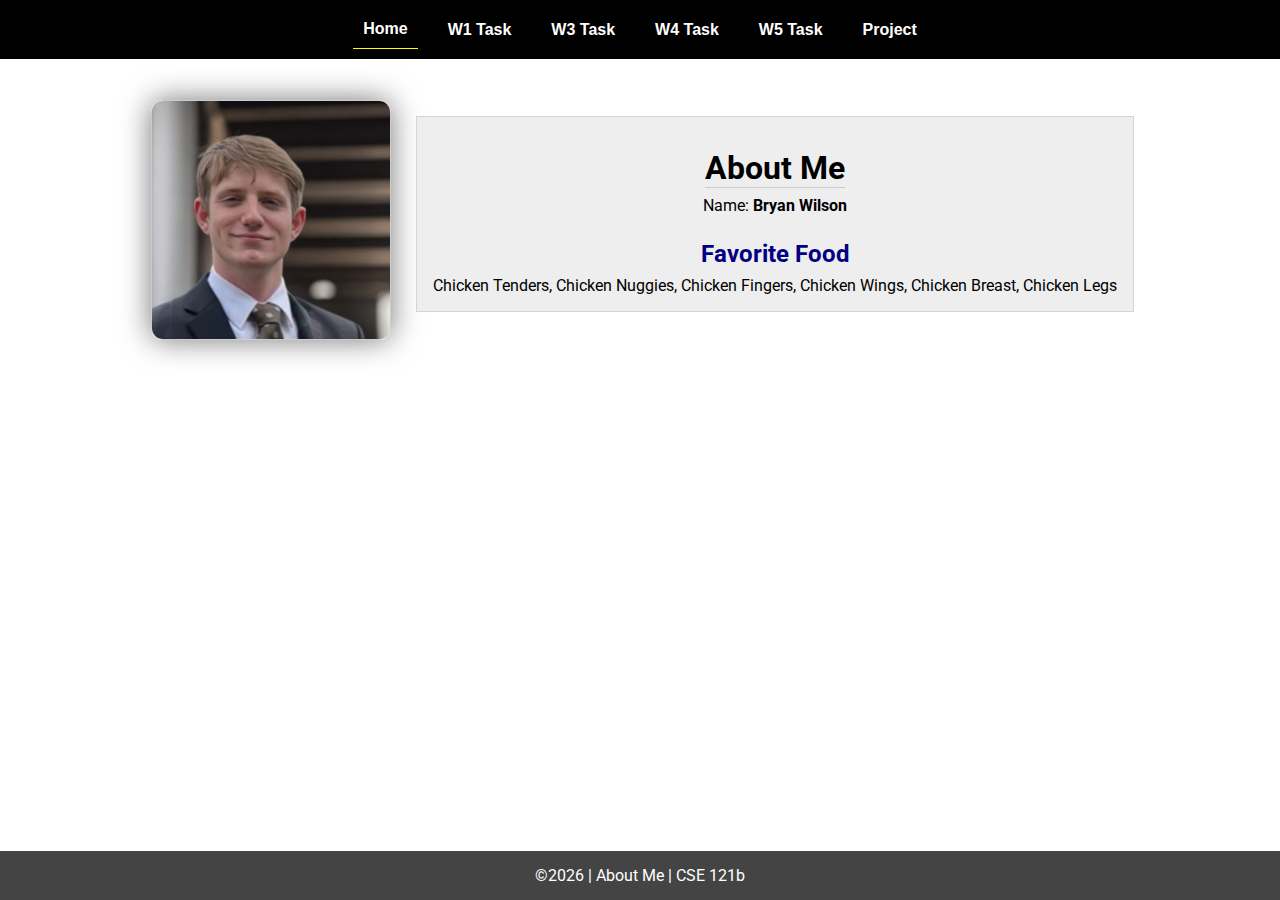
==== w02-task/index.html @ 3337447a "finished sats project" ====
<!DOCTYPE html>
<html lang="en">

<head>
  <meta charset="UTF-8">
  <meta name="viewport" content="width=device-width, initial-scale=1.0">
  <title>About Me | CSE 121b | W02: Programming Tasks</title>
  <link rel="preconnect" href="https://fonts.googleapis.com">
  <link rel="preconnect" href="https://fonts.gstatic.com" crossorigin>
  <link href="https://fonts.googleapis.com/css2?family=Roboto:wght@400;600&display=swap"
    rel="stylesheet">
  <link rel="stylesheet" href="styles/main.css">
</head>

<body>
  <nav>
    <ul id="menu">
      <li><a id="toggleMenu">&equiv;</a></li>
      <li><a href="index.html" class="active">Home</a></li>
      <li><a href="w01-task.html">W1 Task</a></li>
      <li><a href="w03-task.html">W3 Task</a></li>
      <li><a href="w04-task.html">W4 Task</a></li>
      <li><a href="w05-task.html">W5 Task</a></li>
      <li><a href="project.html">Project</a></li>
    </ul>
  </nav>
  <main id="home">
    <picture>
      <img src="images/placeholder.png" alt="Placeholder Image">
    </picture>
    <section>
      <h1>About Me</h1>
      <div class="info">Name: <span id="name"></span></div>
      <h2>Favorite Food</h2>
      <div class="block" id="food"></div>
    </section>
  </main>
  <footer>
    &copy;<span id="year"></span> | About Me | CSE 121b
  </footer>
  <script src="scripts/main.js"></script>
  <script src="scripts/w02-task.js"></script>
</body>

</html>
---- w02-task/styles/main.css ----
/* Universal Selector */
* {
    margin: 0;
    padding: 0;
    box-sizing: border-box;
}

/* HTML Selectors */
body {
    font-family: 'Roboto', Helvetica, sans-serif;
}

nav {
    background-color: black;
    width: 100%;
    position: fixed;
    top: 0;
}

nav ul {
    display: flex;
    flex-direction: column;
    align-items: center;
    max-width: -moz-fit-content;
    max-width: fit-content;
    margin: 0 auto;
}

nav ul li {
    flex: 1 1 auto;
}

nav ul li:first-child {
    display: block;
    font-size: 2rem;
}

nav ul li:first-child a {
    padding: 1px 10px;
}

nav ul li {
    display: none;
    list-style: none;
    margin: 10px;
}

nav ul li a {
    display: block;
    padding: 10px;
    text-decoration: none;
    font-weight: 600;
    color: white;
    text-align: center;
    font-family: 'Arial Narrow', Arial, sans-serif;
}

nav ul li a:hover {
    background-color: #efefef;
    color: black;
}

h1,
h2 {
    text-align: center;
    margin: 1rem 0 .5rem;
}

h1 {
    border-bottom: 1px solid #ccc;
}

#gridly h1 {
    margin-top: 80px;
}

h2 {
    font-size: 1.5rem;
    color: navy;
    text-align: center;
    margin-top: 25px;
}

h3 {
    font-size: 1.3rem;
    margin-bottom: 1rem;
}

header {
    margin-top: 70px;
}

picture {
    margin: 0 auto;
}

picture img {
    width: 240px;
    height: auto;
    border-radius: 5%;
    border: 1px solid #ccc;
    box-shadow: 0 0 30px #777;
}

section {
    display: flex;
    flex-direction: column;
    align-items: center;
    margin: 0 auto 1rem;
    border: 1px solid rgba(0, 0, 0, .1);
    padding: 1rem;
    background-color: #eee;
}

article {
    margin-bottom: 1rem;
}

article div {
    margin-bottom: .5rem;
    text-align: right;
}

label {
    padding: .35rem;
}

input {
    padding: .35rem;
}

input[type="button"] {
    padding: .5rem;
    background-color: #444;
    color: white;
    border: none;
    border-radius: 5px;
    cursor: pointer;
    width: 100%
}

input[type="checkbox"] {
    width: 25px;
    height: 25px;
}

dt {
    font-weight: 700;
}

dt::before {
    content: "🏘️ ";
}

dd {
    margin: 0 0 .5rem 2rem;
    font-size: smaller;
}

footer {
    background-color: #444;
    color: white;
    padding: 15px;
    text-align: center;
    width: 100%;
    position: fixed;
    bottom: 0;
}

/* Class Selectors */
.active {
    border-bottom: 1px solid yellow;
}

.open li {
    display: block;
}

.block {
    display: block;
}

.larger {
    font-size: larger;
    color: red;
}

.right {
    width: 100%;
    text-align: right;
}

.middle {
    display: flex;
    align-items: center;
    justify-content: right;
    gap: 1rem;
}

/* ID Selectors */

#home {
    margin-top: 125px;
    display: grid;
    grid-template-columns: 1fr;
    grid-gap: 20px;
    align-items: center;
    justify-content: center;
}


#section1 {
    background-color: rgb(225, 250, 225, .5);
}

#section2 {
    background-color: rgba(200, 200, 250, 0.5);

}

#section2 div {
    margin-bottom: 1rem;
}

#section3 {
    background-color: rgb(250, 225, 250, .5);
}

#sortBy {
    appearance: none;
    display: flex;
    padding: .5rem;
    background-color: #eee;
    color: #444;
    font-weight: 700;
    margin: 1rem auto;
    width: 200px;
    border: 1px solid rgba(0, 0, 0, .2);
    text-align: center;
}

#sortBy option:disabled {
    font-style: italic;
    padding: 1rem;
    background-color: #111;
    color: #eee;
}

#temples {
    display: grid;
    grid-template-columns: repeat(auto-fit, minmax(320px, 1fr));
    grid-gap: .5rem;
    align-items: center;
    margin-bottom: 3rem;
}

#temples article {
    height: 250px;
    margin: .5rem;
    border: 1px solid rgba(0, 0, 0, .1);
    padding: 1rem;
    background-color: #eee;
    display: flex;
    flex-direction: column;
    align-items: center;
    justify-content: center;
}

#temples h4 {
    color: navy;
    font-size: smaller;
}


#temples img {
    width: 250px;
    height: auto;
    box-shadow: 0 0 30px #777;
    margin: .5rem;
}

/* Media Queries */
@media only screen and (min-width: 32.5em) {
    nav ul {
        flex-direction: row;
    }

    nav ul li:first-child {
        display: none;
    }

    nav ul li {
        display: block;
    }

    section {
        min-width: 300px;
    }

    #home {
        margin: 100px auto 20px;
        grid-template-columns: 250px 1fr;
        max-width: -moz-fit-content;
        max-width: fit-content;
    }

    #task3 {
        display: grid;
        grid-template-columns: 1fr 1fr;
        grid-gap: 5px;
        margin: 0 auto;
        max-width: 950px;
    }

}
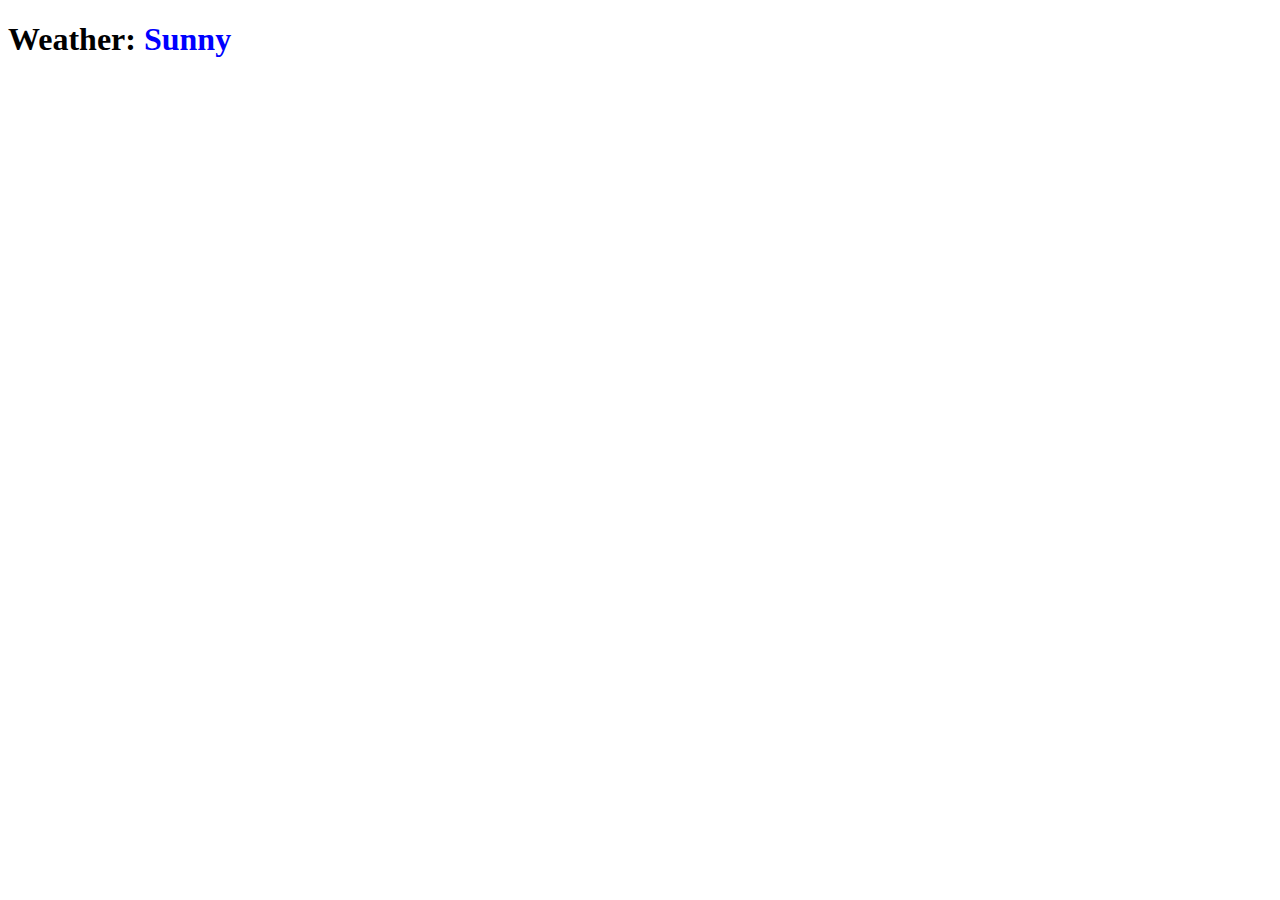
==== commit c342355a: "All Api work now" ====
--- a/w02-task/index.html
+++ b/w02-task/index.html
@@ -1,45 +1,38 @@
 <!DOCTYPE html>
 <html lang="en">
-
 <head>
   <meta charset="UTF-8">
   <meta name="viewport" content="width=device-width, initial-scale=1.0">
-  <title>About Me | CSE 121b | W02: Programming Tasks</title>
-  <link rel="preconnect" href="https://fonts.googleapis.com">
-  <link rel="preconnect" href="https://fonts.gstatic.com" crossorigin>
-  <link href="https://fonts.googleapis.com/css2?family=Roboto:wght@400;600&display=swap"
-    rel="stylesheet">
-  <link rel="stylesheet" href="styles/main.css">
+  <title>Weather Report</title>
+  <style>
+    .weather-variable {
+      color: blue; /* Define your desired color here */
+      font-weight: bold; /* Optionally, add other styles */
+    }
+  </style>
+  <script>
+    document.addEventListener("DOMContentLoaded", function() {
+      // Example JavaScript variable containing weather information
+      var weather = "Sunny";
+
+      // Get the reference to the h1 element
+      var weatherHeader = document.querySelector("h1");
+
+      // Create a new span element
+      var weatherVariableSpan = document.createElement("span");
+
+      // Set class for the span element
+      weatherVariableSpan.className = "weather-variable";
+
+      // Set the text content of the span element to the weather variable
+      weatherVariableSpan.textContent = weather;
+
+      // Append the span element to the h1 element
+      weatherHeader.appendChild(weatherVariableSpan);
+    });
+  </script>
 </head>
-
 <body>
-  <nav>
-    <ul id="menu">
-      <li><a id="toggleMenu">&equiv;</a></li>
-      <li><a href="index.html" class="active">Home</a></li>
-      <li><a href="w01-task.html">W1 Task</a></li>
-      <li><a href="w03-task.html">W3 Task</a></li>
-      <li><a href="w04-task.html">W4 Task</a></li>
-      <li><a href="w05-task.html">W5 Task</a></li>
-      <li><a href="project.html">Project</a></li>
-    </ul>
-  </nav>
-  <main id="home">
-    <picture>
-      <img src="images/placeholder.png" alt="Placeholder Image">
-    </picture>
-    <section>
-      <h1>About Me</h1>
-      <div class="info">Name: <span id="name"></span></div>
-      <h2>Favorite Food</h2>
-      <div class="block" id="food"></div>
-    </section>
-  </main>
-  <footer>
-    &copy;<span id="year"></span> | About Me | CSE 121b
-  </footer>
-  <script src="scripts/main.js"></script>
-  <script src="scripts/w02-task.js"></script>
+<h1>Weather: </h1>
 </body>
-
-</html>+</html>
